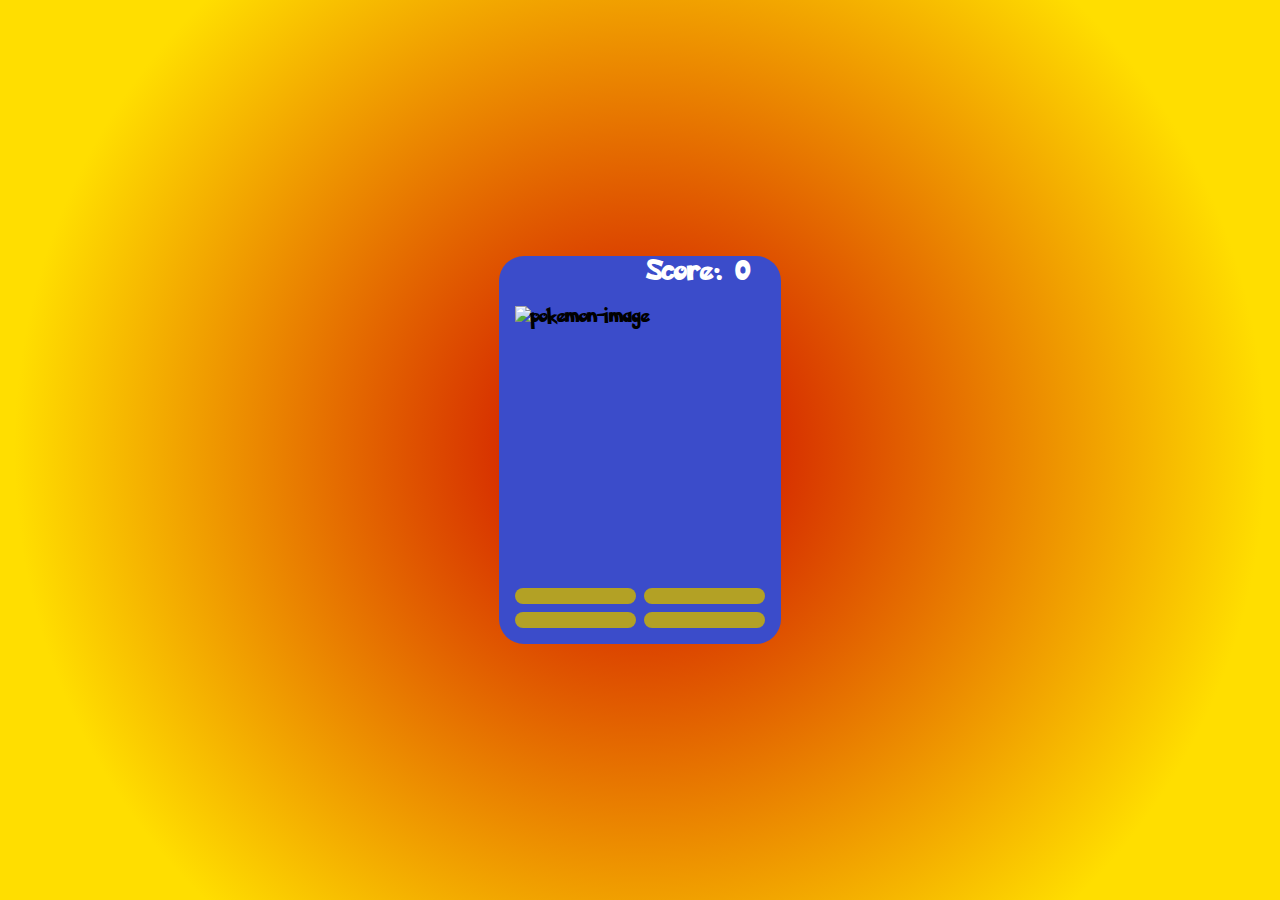
==== pages/GamePage.html @ 54cf18f1 "generarcion inicial de juego" ====
<!DOCTYPE html>
<html lang="en">
  <head>
    <meta charset="UTF-8" />
    <meta http-equiv="X-UA-Compatible" content="IE=edge" />
    <meta name="viewport" content="width=device-width, initial-scale=1.0" />
    <title>Who's that pokémon</title>
    <link rel="stylesheet" href="../style.css" />
  </head>
  <body>
    <div class="root">
      <div class="game-container">
        <div class="score">Score: <span id="score">0</span></div>
        <div class="pokemon">
          <img
            id="pokemon-image"
            class="pokemon-image"
            src=""
            alt="pokemon-image"
          />
          <span class="pokemon-name oculto" id="pokemon-name"></span>
        </div>
        <div class="game-controls" id="options">
          <button class="option" value=""></button>
          <button class="option" value=""></button>
          <button class="option" value=""></button>
          <button class="option" value=""></button>
        </div>
      </div>
    </div>
    <script type="module" src="../index.js"></script>
  </body>
</html>
---- style.css ----
@font-face {
  font-family: "PokemonSolid";
  src: local("PokemonSolid"),
    url("./assets/fonts/PokemonSolid.ttf") format("truetype");
  font-weight: normal;
}

body {
  margin: 0;
  font-family: "PokemonSolid", "Segoe UI", "Roboto", "Oxygen", "Ubuntu",
    "Cantarell", "Fira Sans", "Droid Sans", "Helvetica Neue", sans-serif;
  -webkit-font-smoothing: antialiased;
  -moz-osx-font-smoothing: grayscale;
}

/* HOME-PAGE */
:root {
  --main-color: #cc0000;
  --blue: #3b4cca;
  --yellow: #ffde00;
  --dark-yellow: #b3a125;
}

.main-page {
  width: 100vw;
  height: 100vh;
  background: var(--main-color);
  background: radial-gradient(
    circle,
    rgba(204, 0, 0, 1) 0%,
    rgba(255, 222, 0, 1) 80%
  );
}

.container {
  display: flex;
  flex-direction: column;
  justify-content: space-evenly;
  align-items: center;
  height: 100%;
}

.title {
  width: 100%;
  max-width: 500px;
  height: auto;
}

.start-button {
  text-decoration: none;
  border-radius: 32px;
  padding: 16px;
  width: 150px;
  background-color: var(--blue);
  border: none;
  box-shadow: 0 8px 16px 0 rgba(0, 0, 0, 0.2), 0 6px 20px 0 rgba(0, 0, 0, 0.19);

  color: #fff;
  font-size: 1.5rem;
  font-weight: bold;
}

.start-button:hover {
  cursor: pointer;
  background-color: #2d3a9b;
  transition: 0.3s all;
}

.start-button:active {
  background-color: #161c4e;
}

/* GAME-PAGE */
.root {
  background: var(--main-color);
  background: radial-gradient(
    circle,
    rgba(204, 0, 0, 1) 0%,
    rgba(255, 222, 0, 1) 80%
  );
  height: 100vh;
  width: 100vw;
  display: grid;
  align-items: center;
  justify-content: center;
}

.game-container {
  background-color: var(--blue);
  display: grid;
  grid-template-rows: auto 1fr auto;
  border-radius: 25px;
}

.score {
  color: #fff;
  font-size: 1.5rem;
  text-align: right;
  padding-right: 32px;
}
.pokemon {
  display: flex;
  flex-direction: column;
  padding: 16px;
}

.pokemon-image {
  width: 250px;
  height: 250px;
  object-fit: fill;
}

.pokemon-name {
  color: #fff;
  text-align: center;
  letter-spacing: 3px;
  text-transform: capitalize;
}

.game-controls {
  display: grid;
  grid-template-columns: 1fr 1fr;
  grid-template-rows: 1fr 1fr;
  gap: 8px;
  padding: 16px;
}

.option {
  cursor: pointer;
  background-color: var(--dark-yellow);
  letter-spacing: 3px;
  width: 100%;
  text-align: center;
  border-radius: 16px;
  padding: 8px 16px;
  border: none;
  text-transform: capitalize;
}

.option:hover {
  background-color: #dac74d;
}

.option:active {
  background-color: #8b7900;
}

.oculto {
  display: none;
}
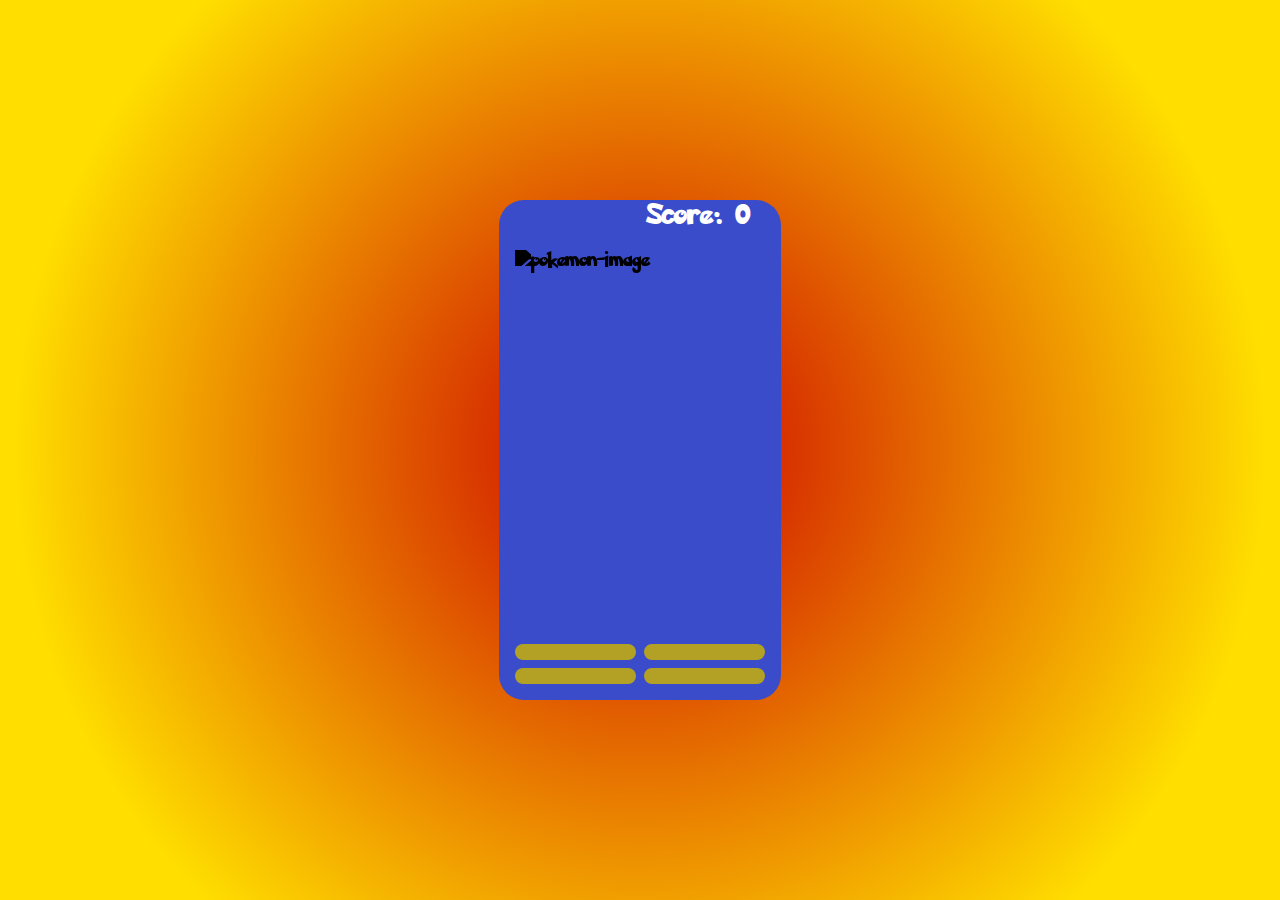
==== commit 2e808e90: "funcionalidad del gameplay terminada" ====
--- a/pages/GamePage.html
+++ b/pages/GamePage.html
@@ -14,7 +14,7 @@
         <div class="pokemon">
           <img
             id="pokemon-image"
-            class="pokemon-image"
+            class="pokemon-image hide-pokemon"
             src=""
             alt="pokemon-image"
           />
--- a/style.css
+++ b/style.css
@@ -90,6 +90,7 @@
   display: grid;
   grid-template-rows: auto 1fr auto;
   border-radius: 25px;
+  min-height: 500px;
 }
 
 .score {
@@ -102,12 +103,21 @@
   display: flex;
   flex-direction: column;
   padding: 16px;
+  align-items: center;
 }
 
 .pokemon-image {
   width: 250px;
   height: 250px;
   object-fit: fill;
+  -webkit-user-drag: none;
+  -khtml-user-drag: none;
+  -moz-user-drag: none;
+  -o-user-drag: none;
+}
+
+.hide-pokemon {
+  filter: brightness(0);
 }
 
 .pokemon-name {
@@ -126,7 +136,6 @@
 }
 
 .option {
-  cursor: pointer;
   background-color: var(--dark-yellow);
   letter-spacing: 3px;
   width: 100%;
@@ -137,14 +146,60 @@
   text-transform: capitalize;
 }
 
-.option:hover {
+.option:enabled {
+  cursor: pointer;
+}
+
+.option:hover:enabled {
   background-color: #dac74d;
 }
 
-.option:active {
+.option:active:enabled {
   background-color: #8b7900;
 }
 
 .oculto {
   display: none;
 }
+
+.wrong-answer {
+  animation: shake 0.5s;
+
+  animation-iteration-count: 1;
+}
+
+@keyframes shake {
+  0% {
+    transform: translate(1px, 1px) rotate(0deg);
+  }
+  10% {
+    transform: translate(-1px, -2px) rotate(-1deg);
+  }
+  20% {
+    transform: translate(-3px, 0px) rotate(1deg);
+  }
+  30% {
+    transform: translate(3px, 2px) rotate(0deg);
+  }
+  40% {
+    transform: translate(1px, -1px) rotate(1deg);
+  }
+  50% {
+    transform: translate(-1px, 2px) rotate(-1deg);
+  }
+  60% {
+    transform: translate(-3px, 1px) rotate(0deg);
+  }
+  70% {
+    transform: translate(3px, 1px) rotate(-1deg);
+  }
+  80% {
+    transform: translate(-1px, -1px) rotate(1deg);
+  }
+  90% {
+    transform: translate(1px, 2px) rotate(0deg);
+  }
+  100% {
+    transform: translate(1px, -2px) rotate(-1deg);
+  }
+}
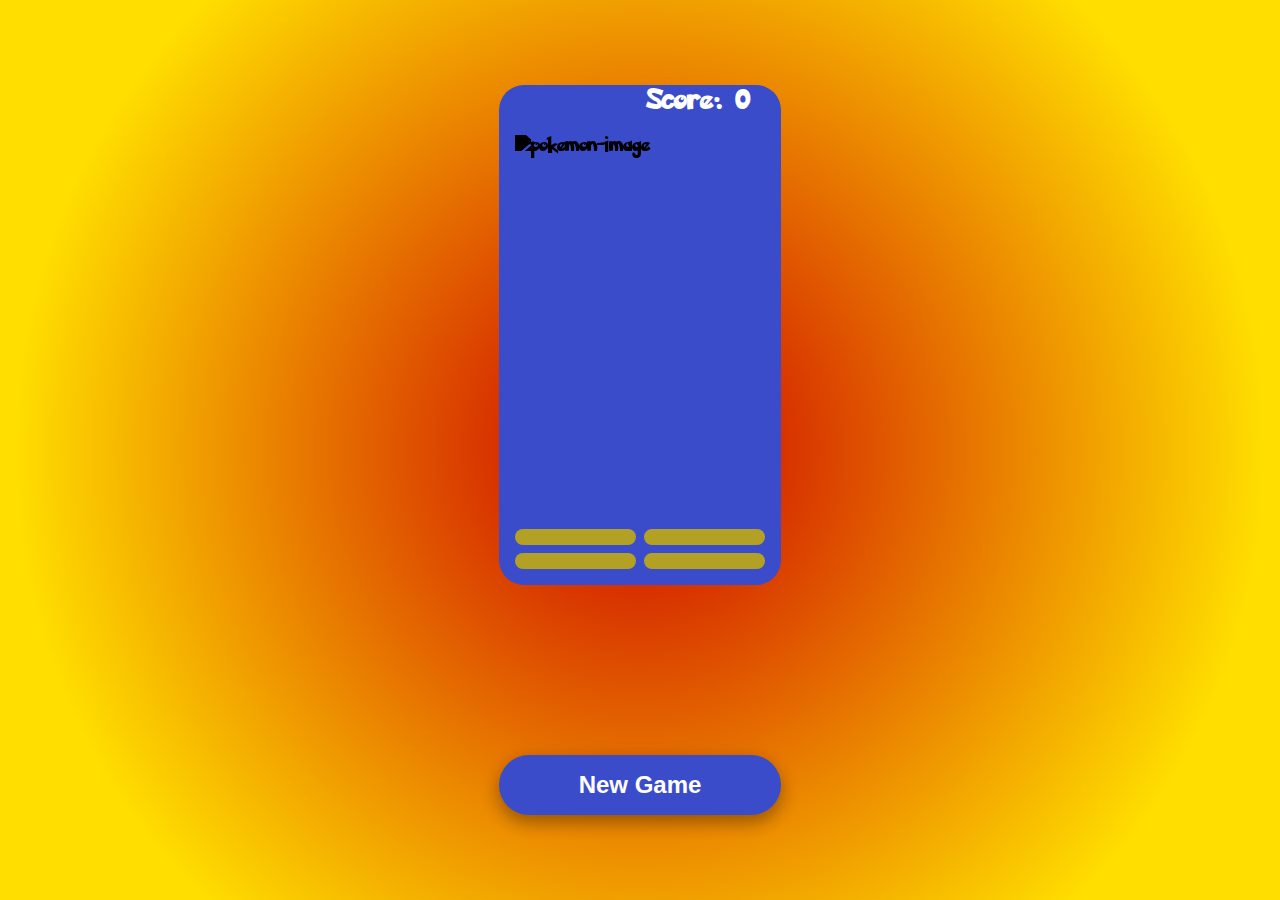
==== commit a984682e: "Boton de nuevo juego" ====
--- a/pages/GamePage.html
+++ b/pages/GamePage.html
@@ -27,6 +27,8 @@
           <button class="option" value=""></button>
         </div>
       </div>
+
+      <button class="start-button" id="new-game-btn">New Game</button>
     </div>
     <script type="module" src="../index.js"></script>
   </body>
--- a/style.css
+++ b/style.css
@@ -50,7 +50,7 @@
   text-decoration: none;
   border-radius: 32px;
   padding: 16px;
-  width: 150px;
+  min-width: 150px;
   background-color: var(--blue);
   border: none;
   box-shadow: 0 8px 16px 0 rgba(0, 0, 0, 0.2), 0 6px 20px 0 rgba(0, 0, 0, 0.19);
@@ -91,6 +91,7 @@
   grid-template-rows: auto 1fr auto;
   border-radius: 25px;
   min-height: 500px;
+  max-width: 282px;
 }
 
 .score {
